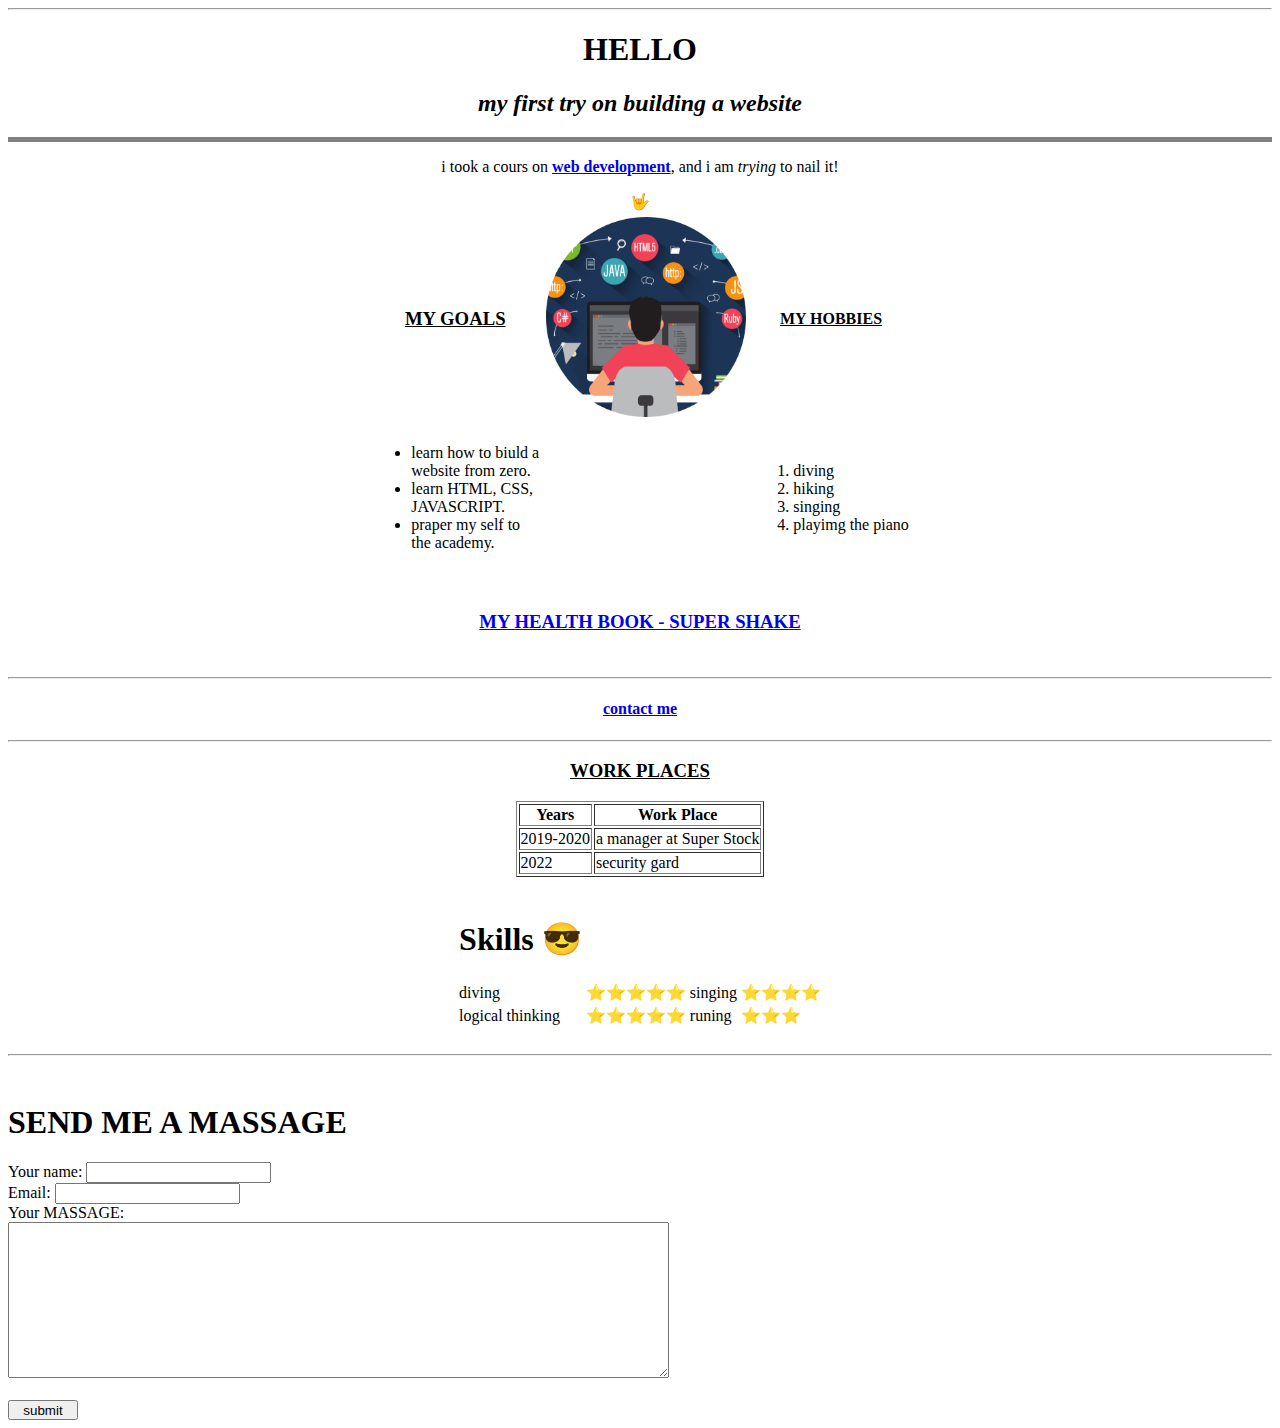
==== index.html @ 3b25a363 "add anitial IG setup files" ====
<!DOCTYPE html>
<html lang="en" dir="ltr">

<head>

  <meta charset="utf-8">
  <title>🔥 my first site 🔥</title>

</head>

<body>
  <center>
    <hr />
    <h1><strong>HELLO</strong></h1>

    <h2> <em> my first try on building a website </em> </h2>
    <hr size="5" noshade>
    <p>
      i took a cours on <strong><a href="https://www.udemy.com/course/the-complete-web-development-bootcamp/learn/lecture/12287450#overview">web development</a></strong>, and i am <em>trying</em> to nail it!
    </p>
    🤟
<center>


    <table cellspacing="5">
      <thead>
        <Tr>
          <th>
            <h3><u>MY GOALS</u></h3>
          </th>
          <Th>
            <img src="program photo-modified.png" width="200" hight="200" alt="computer programing">
          </Th>
          <th>
            <u>MY HOBBIES</u>
          </th>
        </tr>
      </thead>
      <tbody>
        <tr>
          <td>
            <ul>
              <li>learn how to biuld a<br>
                website from zero.
              </li>
              <li>learn HTML, CSS,<br> JAVASCRIPT.</li>
              <li>praper my self to<br>the academy.</li>
            </ul>
          </td>
          <td>

          </td>
          <td>
            <ol>
              <li>
                diving
              </li>
              <li>
                hiking
              </li>
              <li>
                singing
              </li>
              <li>
                playimg the piano
              </li>
            </ol>
          </td>
        </tr>

      </tbody>
    </table>
</center>
  </center>

  <center>
    <br>
    <h3><A href="supershake.html">MY HEALTH BOOK - SUPER SHAKE</A></h3>
    <br><hr>
    <h4><a href="contact.html">contact me</a></h4>
    <hr>
    <h3><U>WORK PLACES</u></h3>
    <table border="1">
      <THead>
        <tr>
          <th>Years</th>
          <th>
            Work Place
          </th>
        </tr>
      </THead>
      <tbody>
        <tr>
          <td>
            2019-2020
          </td>
          <td>
            a manager at Super Stock
          </td>
        </tr>

        <tr>
          <td>
            2022
          </td>
          <td>
            security gard
          </td>
        </tr>
      </tbody>
      <tfoot>
      </tfoot>
    </table>
    <br>
    <table>
      <tr>
        <th>
          <h1>Skills 😎</h1>
        </th>
      </tr>
<tr>

<td>
  diving
</td>
<td>
  ⭐⭐⭐⭐⭐
</td>
<td>
  singing
</td>
<td>
⭐⭐⭐⭐
</td>

</tr>
<tr>
  <td>
    logical thinking
  </td>
  <td>
    ⭐⭐⭐⭐⭐
  </td>
  <td>
    runing
  </td>
  <td>
    ⭐⭐⭐
  </td>
</tr>
    </table>
    </center>
    <br />
    <hr />
    <br />
    <h1>SEND ME A MASSAGE</h1>
    <form action="mailto:ilaygozlan@icloud.com" method="post" enctype="text/plain">
      <lable>
        Your name:
      </lable>
      <input type="name" />
      <br />
      <lable>
        Email:
      </lable>
      <input type="email" />
      <br />
      <lable>
        Your MASSAGE:
      </lable><br />
      <textarea name="Your massage" rows="10" cols="80"></textarea><br /><br />
      <input type="submit" value="submit" style="height:20px; width:70px">
    </form>


</body>

</html>
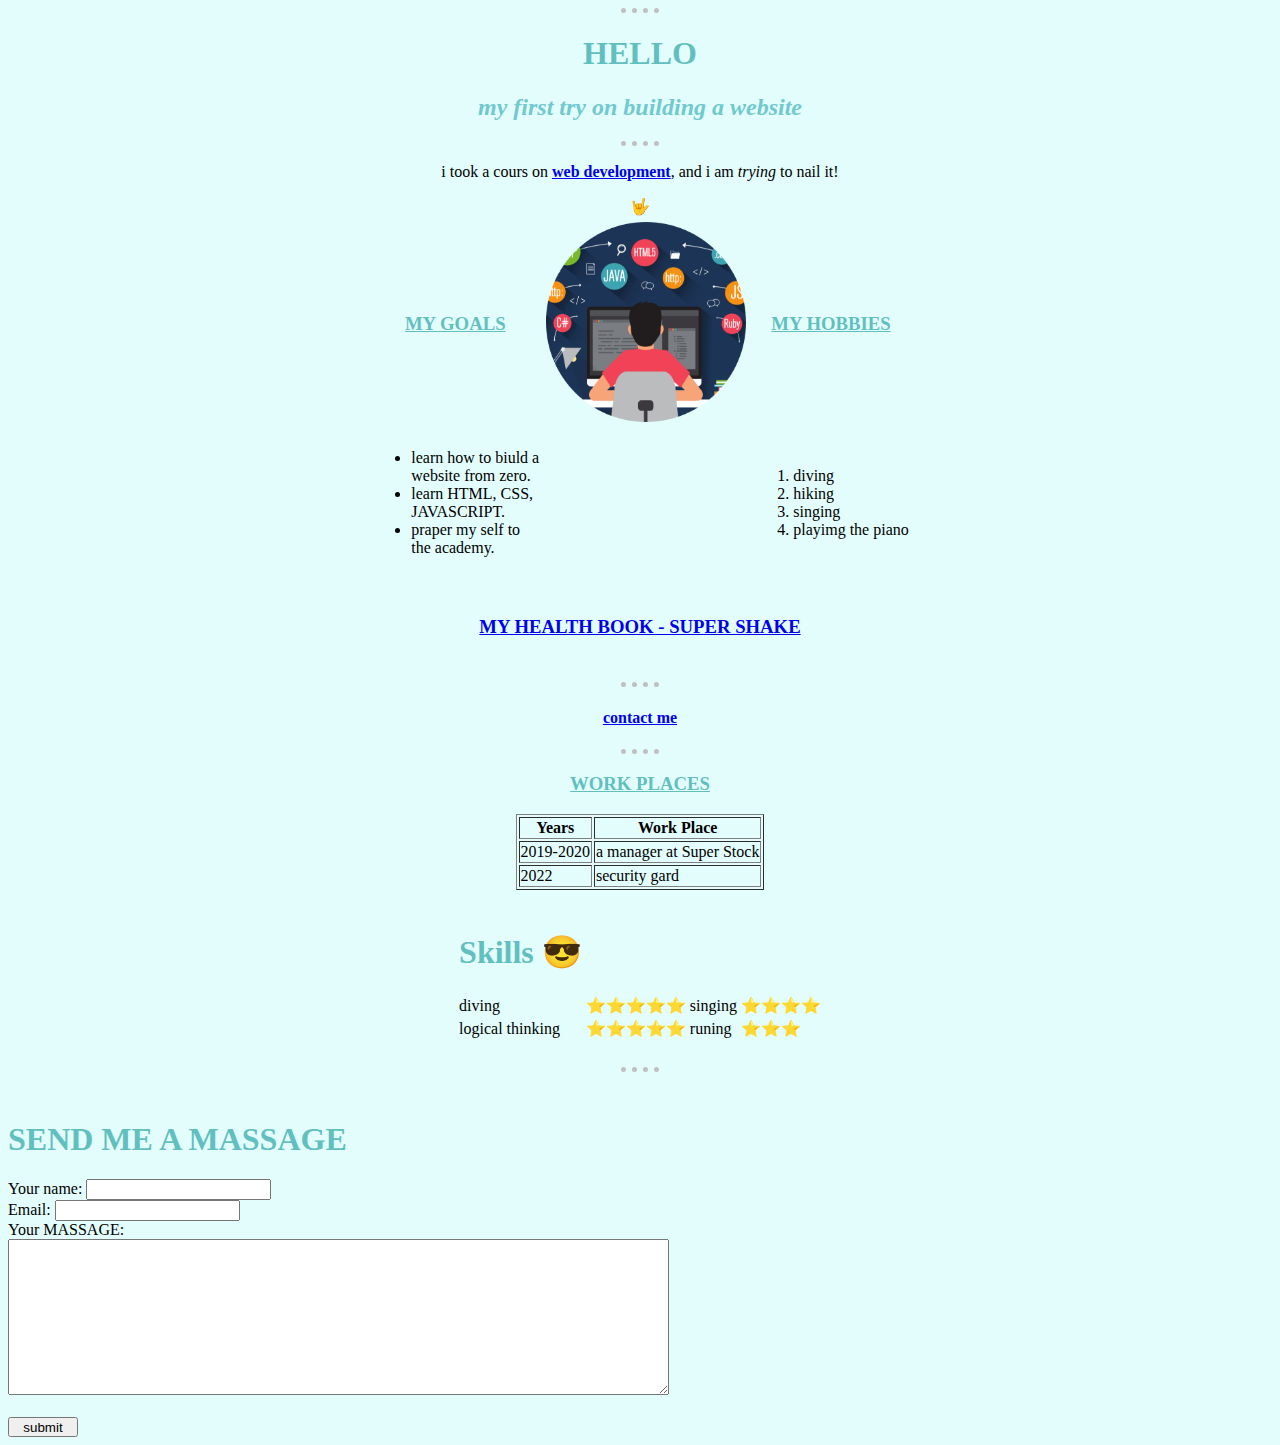
==== commit 50cfd193: "updated" ====
--- a/index.html
+++ b/index.html
@@ -5,21 +5,23 @@
 
   <meta charset="utf-8">
   <title>🔥 my first site 🔥</title>
-
+<link rel="stylesheet" href="CSS/style.css">
 </head>
 
+
 <body>
-  <center>
+<center>
+
     <hr />
     <h1><strong>HELLO</strong></h1>
 
     <h2> <em> my first try on building a website </em> </h2>
-    <hr size="5" noshade>
+    <hr>
     <p>
       i took a cours on <strong><a href="https://www.udemy.com/course/the-complete-web-development-bootcamp/learn/lecture/12287450#overview">web development</a></strong>, and i am <em>trying</em> to nail it!
     </p>
     🤟
-<center>
+
 
 
     <table cellspacing="5">
@@ -32,7 +34,7 @@
             <img src="program photo-modified.png" width="200" hight="200" alt="computer programing">
           </Th>
           <th>
-            <u>MY HOBBIES</u>
+            <h3><u>MY HOBBIES</u></h3>
           </th>
         </tr>
       </thead>
@@ -70,10 +72,9 @@
 
       </tbody>
     </table>
-</center>
-  </center>
 
-  <center>
+
+
     <br>
     <h3><A href="supershake.html">MY HEALTH BOOK - SUPER SHAKE</A></h3>
     <br><hr>
@@ -149,7 +150,7 @@
   </td>
 </tr>
     </table>
-    </center>
+</center>
     <br />
     <hr />
     <br />
--- a/CSS/style.css
+++ b/CSS/style.css
@@ -0,0 +1,12 @@
+
+
+  body {background-color: #E3FDFD;}
+  hr {background-color: #E3FDFD;
+    border:none;
+    border-top:5px dotted silver;
+    height:1px;
+    width:3%;
+  }
+h1 {color: #61C0BF;}
+h3 {color: #61C0BF;}
+h2 {color: #71C9CE;}
